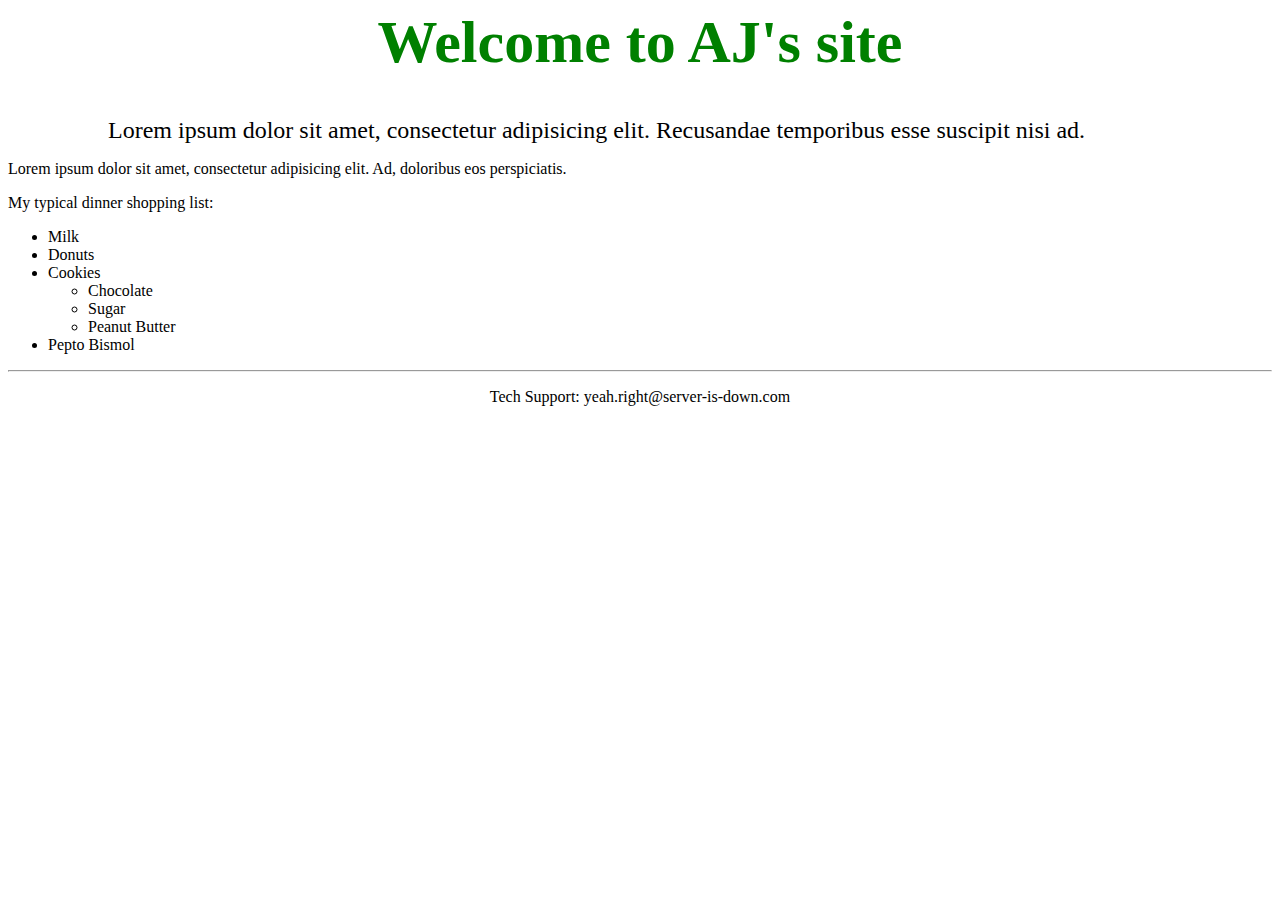
==== index.html @ f6a85823 "Create index.html" ====
<!doctype html5>
<html>
  <head>
  	<meta charset="utf-8">
    <title>AJ's website</title>
  </head>
  <body>
    <h1 style="color: green; font-size: 60px; text-align: center;">Welcome to AJ's site</h1>
    <p style="margin: 0 100px 0 100px; font-size: 1.5em;">Lorem ipsum dolor sit amet, consectetur adipisicing elit. Recusandae temporibus esse suscipit nisi ad.</p>
    <p>Lorem ipsum dolor sit amet, consectetur adipisicing elit. Ad, doloribus eos perspiciatis.</p>
      <div>
     My typical dinner shopping list:
    <ul>
      <li>Milk</li>
      <li>Donuts</li>
      <li>Cookies
        <ul>
          <li>Chocolate</li>
          <li>Sugar</li>
          <li>Peanut Butter</li>
        </ul>
      </li>
      <li>Pepto Bismol</li>
    </ul>
  </div>
    <footer>
      <hr>
      <p style="text-align: center;" 
         onclick="alert('EMAILING US IS USELESS');">
         Tech Support: yeah.right@server-is-down.com
      </p>
    </footer>
  </body>
</html>
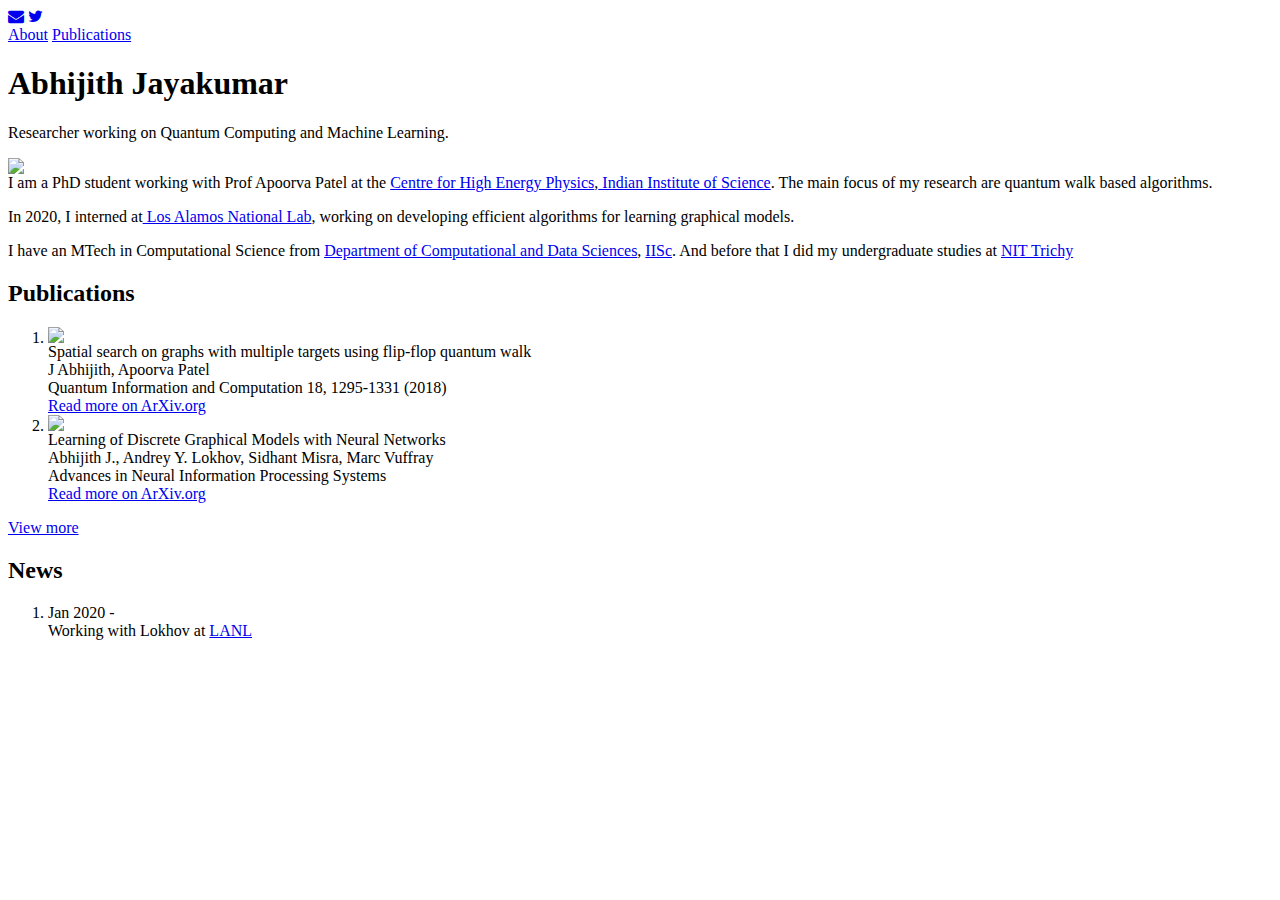
==== commit 3a026e0c: "new index" ====
--- a/index.html
+++ b/index.html
@@ -1,34 +1,94 @@
-<!doctype html5>
-<html>
-  <head>
-  	<meta charset="utf-8">
-    <title>AJ's website</title>
-  </head>
-  <body>
-    <h1 style="color: green; font-size: 60px; text-align: center;">Welcome to AJ's site</h1>
-    <p style="margin: 0 100px 0 100px; font-size: 1.5em;">Lorem ipsum dolor sit amet, consectetur adipisicing elit. Recusandae temporibus esse suscipit nisi ad.</p>
-    <p>Lorem ipsum dolor sit amet, consectetur adipisicing elit. Ad, doloribus eos perspiciatis.</p>
-      <div>
-     My typical dinner shopping list:
-    <ul>
-      <li>Milk</li>
-      <li>Donuts</li>
-      <li>Cookies
-        <ul>
-          <li>Chocolate</li>
-          <li>Sugar</li>
-          <li>Peanut Butter</li>
-        </ul>
-      </li>
-      <li>Pepto Bismol</li>
-    </ul>
-  </div>
-    <footer>
-      <hr>
-      <p style="text-align: center;" 
-         onclick="alert('EMAILING US IS USELESS');">
-         Tech Support: yeah.right@server-is-down.com
-      </p>
-    </footer>
-  </body>
-</html>
+    <!doctype html5>
+    <html>
+    <head>
+     <meta charset="utf-8">
+     <title>AJ's website!</title>
+     <link rel="stylesheet" type="text/css" href="style.css">
+    <link rel="preconnect" href="https://fonts.gstatic.com">
+    <link href="https://fonts.googleapis.com/css2?family=Roboto:wght@300&display=swap" rel="stylesheet">  
+    <link rel="stylesheet" href="https://cdn.jsdelivr.net/gh/jpswalsh/academicons@1/css/academicons.min.css">
+      </head>
+      <body >
+        <link rel="stylesheet" href="https://cdnjs.cloudflare.com/ajax/libs/font-awesome/4.7.0/css/font-awesome.min.css">
+        <div class="content">
+          <div class="topnav">
+           
+            <a href="https://mail.google.com" target="_blank" style=""><i class="fa fa-envelope" aria-hidden="true"></i></a>
+            <a href="https://www.twitter.com" target="_blank"><i class="fa fa-twitter" aria-hidden="true"></i></a>
+            <a href="https://www.researchgate.net/profile/Abhijith-J-2" target="_blank"><i class="ai ai-researchgate" aria-hidden="true"></i></a>
+            <a href="https://scholar.google.co.in/citations?user=fH_CxRoAAAAJ&hl=en" target="_blank"><i class="ai ai-google-scholar" aria-hidden="true"></i></a>
+           
+            <div class="navlist-right"> 
+              <a class="active" href="#about">About</a>
+              <a href="#Publications">Publications</a>
+            </div> 
+          </div>
+          <header class="heading">
+          <h1 class="normal"><span class="thick">Abhijith </span>Jayakumar</h1>
+          <p class="desc">Researcher working on Quantum Computing and Machine Learning.</p>
+        </header>
+        
+        <article>
+          <div class="clearfix">
+          <div class="profile-float-left"><img class= "img-style" src="\images\AJ.jpg"></div>
+          <div class="p1">I am a PhD student working with Prof Apoorva Patel at the <a href="http://chep.iisc.ac.in/" target="_blank">Centre for High Energy Physics</a>,<a href="https://www.iisc.ac.in/" target="_blank"> Indian Institute of Science</a>. The main focus of my research are quantum walk based algorithms. 
+          <p>In 2020, I interned at<a href="https://www.lanl.gov/" target="_blank"> Los Alamos National Lab</a>, working on developing efficient algorithms for learning graphical models. </p>
+          <p>I have an MTech in Computational Science from <a href="https://cds.iisc.ac.in/" target="_blank">Department of Computational and Data Sciences</a>, <a href="https://www.iisc.ac.in/" target="_blank">IISc</a>. And before that I did my undergraduate studies at <a href=https://www.nitt.edu/" target="_blank">NIT Trichy</a>
+          </p>
+          </div>
+        </div>
+        </article>
+        <publications>
+          <h2 id="Publications" class="normal">Publications</h2>
+          
+            <ol class="bibliography">
+                <li>
+                  <div class="row">
+              <div class="profile-float-left"><img class="pub-img" src="\images\Pub1.img"></div>
+              <div>
+                <div class="Thick">Spatial search on graphs with multiple targets using flip-flop quantum walk</div>
+                J Abhijith, Apoorva Patel
+                <div>Quantum Information and Computation 18, 1295-1331 (2018)</div>
+                <div><a href="https://arxiv.org/abs/1801.01305" target="_blank">Read more on ArXiv.org</a></div>
+              </div>
+              </div>
+              </li>
+            
+          
+          <li><div class="row">
+              <div class="profile-float-left"><img class="pub-img" src="\images\pub2.img"></div>
+              <div>
+                <div class="Thick">Learning of Discrete Graphical Models with Neural Networks</div>
+                Abhijith J., Andrey Y. Lokhov, Sidhant Misra, Marc Vuffray
+                <div>Advances in Neural Information Processing Systems</div>
+                <div><a href="https://arxiv.org/abs/2006.11937" target="_blank">Read more on ArXiv.org</a></div>
+              </div>
+              </div>
+            </li>
+        </ol>
+          <p class="p1"><a href="Publications.html" target="_blank">View more</a></p>
+       </publications>
+       <news>
+          <h2 id="News" class="normal">News</h2>
+          <ol class="bibliography">
+            <li>
+              <div class="row">
+              <div>Jan 2020 - </div>
+              <div>
+                <div>Working with Lokhov at <a href="https://www.lanl.gov/">LANL</a></div>
+              </div>
+              </div>
+          
+        </li>
+      </ol>
+        </news>
+        <!--footer style="margin: 0 100px 0 100px;>
+        <hr style="margin: 0 100px 0 100px;>
+        <p class="p2" style="margin: 0 100px 0 100px;text-align: center", onclick="alert('EMAILING US IS USELESS');">
+         Tech Support: yeah.right@server-is-down.com
+       </p>
+
+     </footer-->
+    </div>
+    </body>
+    </html>